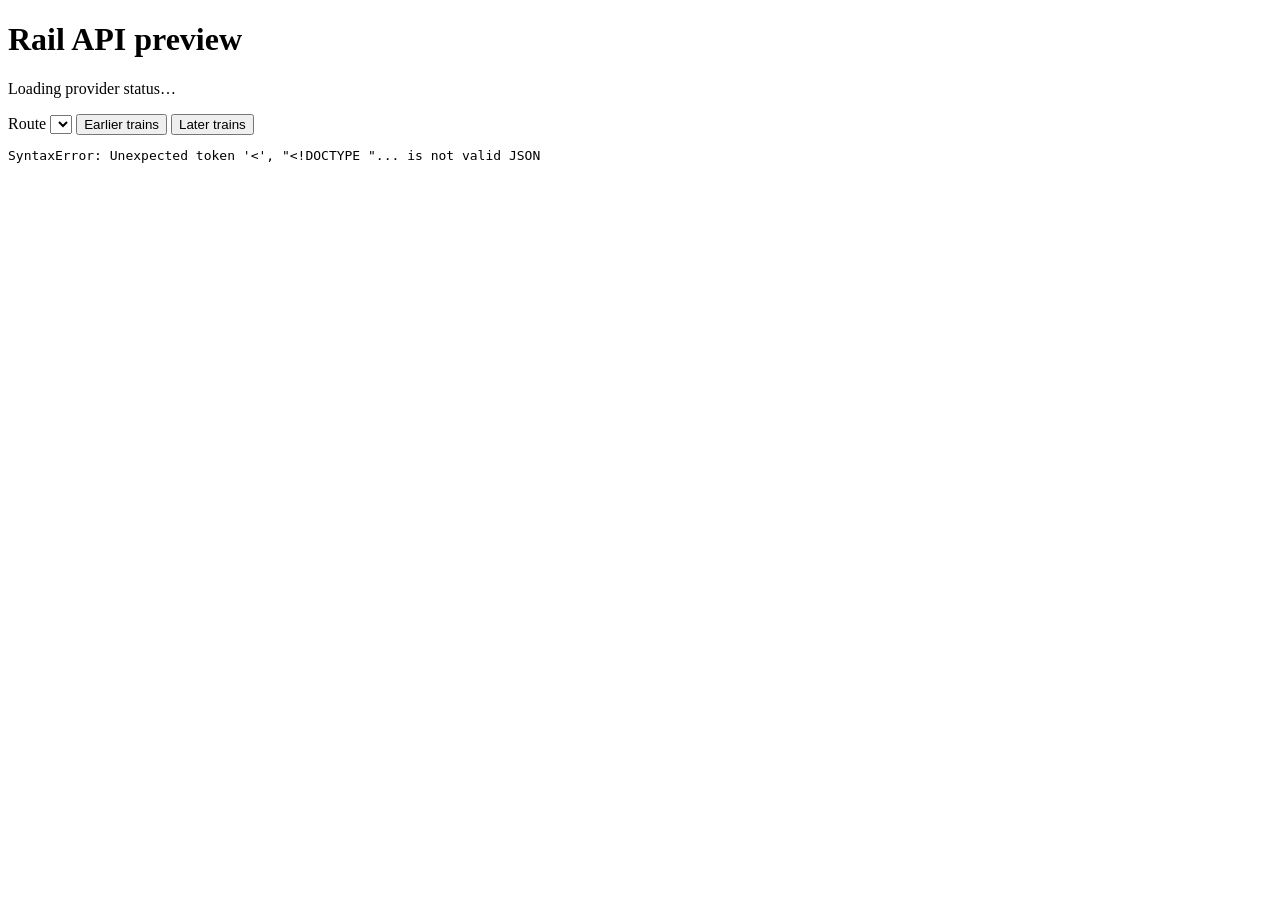
==== app/static/index.html @ 0495fc32 "api: serve offline demo boards with validated offset paging" ====
<!doctype html>
<html lang="en-GB">
<meta charset="utf-8">
<meta name="viewport" content="width=device-width, initial-scale=1">
<title>Rail API preview</title>
<body>
<h1>Rail API preview</h1>
<p id="mode">Loading provider status…</p>
<label>Route <select id="route"></select></label>
<button id="earlier">Earlier trains</button>
<button id="later">Later trains</button>
<pre id="board" aria-live="polite"></pre>
<script>
"use strict";
const route = document.getElementById("route");
const output = document.getElementById("board");
const earlier = document.getElementById("earlier");
const later = document.getElementById("later");
let offsets = [0], next = null;
async function load() {
  earlier.disabled = later.disabled = true;
  try {
    const query = new URLSearchParams({route: route.value, offset: offsets.at(-1)});
    const response = await fetch("/api/board?" + query);
    const data = await response.json();
    if (!response.ok) throw new Error(data.detail || "Could not load board");
    output.textContent = JSON.stringify(data, null, 2);
    next = data.next_offset;
    earlier.disabled = offsets.length === 1 && data.earlier_offset === null;
    later.disabled = !data.has_next;
  } catch (error) { output.textContent = String(error); }
}
route.onchange = () => { offsets = [0]; load(); };
earlier.onclick = () => { if (offsets.length > 1) offsets.pop(); else offsets = [-45]; load(); };
later.onclick = () => { if (next !== null) { offsets.push(next); load(); } };
async function start() {
  try {
    const health = await (await fetch("/api/health")).json();
    document.getElementById("mode").textContent = health.demo
      ? "DEMO DATA — these are not real trains." : "Live provider unavailable in phase 1.";
    const routes = await (await fetch("/api/routes")).json();
    for (const item of routes) {
      const option = document.createElement("option");
      option.value = item.id; option.textContent = item.label; route.append(option);
    }
    if (routes.length) await load(); else output.textContent = "No saved routes.";
  } catch (error) { output.textContent = String(error); }
}
start();
</script>
</body>
</html>
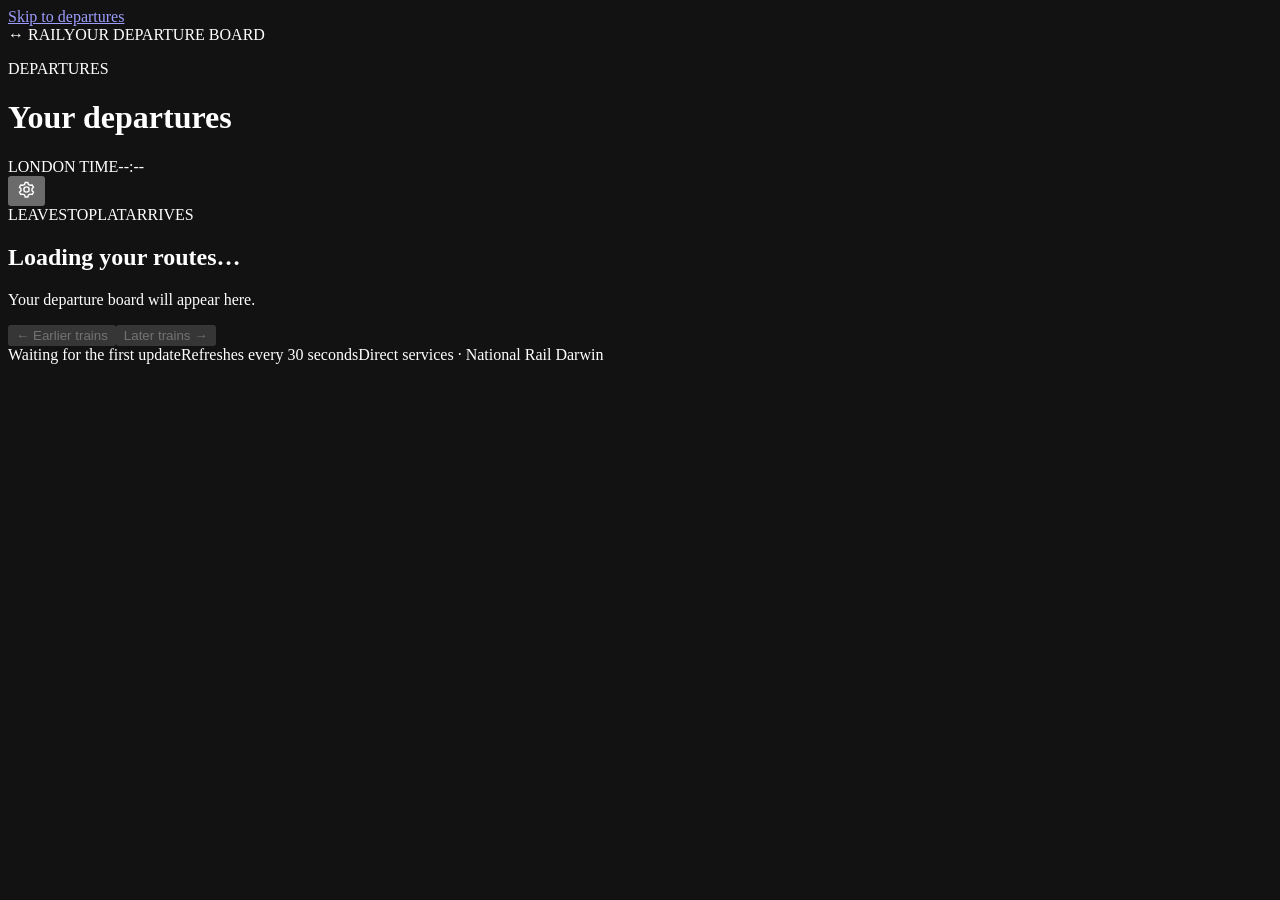
==== commit a4bc2a84: "Build responsive amber departure board and route settings" ====
--- a/app/static/index.html
+++ b/app/static/index.html
@@ -1,52 +1,65 @@
 <!doctype html>
 <html lang="en-GB">
-<meta charset="utf-8">
-<meta name="viewport" content="width=device-width, initial-scale=1">
-<title>Rail API preview</title>
+<head>
+  <meta charset="utf-8">
+  <meta name="viewport" content="width=device-width, initial-scale=1, viewport-fit=cover">
+  <meta name="color-scheme" content="dark">
+  <meta name="theme-color" content="#0a0907">
+  <meta name="mobile-web-app-capable" content="yes">
+  <meta name="apple-mobile-web-app-capable" content="yes">
+  <meta name="apple-mobile-web-app-status-bar-style" content="black-translucent">
+  <meta name="apple-mobile-web-app-title" content="Rail">
+  <title>Rail · Departures</title>
+  <link rel="manifest" href="/manifest.webmanifest">
+  <link rel="icon" href="/static/icons/icon.svg" type="image/svg+xml">
+  <link rel="apple-touch-icon" href="/static/icons/apple-touch-icon.png">
+  <link rel="stylesheet" href="/static/board.css">
+  <script src="/static/board.js" defer></script>
+</head>
 <body>
-<h1>Rail API preview</h1>
-<p id="mode">Loading provider status…</p>
-<label>Route <select id="route"></select></label>
-<button id="earlier">Earlier trains</button>
-<button id="later">Later trains</button>
-<pre id="board" aria-live="polite"></pre>
-<script>
-"use strict";
-const route = document.getElementById("route");
-const output = document.getElementById("board");
-const earlier = document.getElementById("earlier");
-const later = document.getElementById("later");
-let offsets = [0], next = null;
-async function load() {
-  earlier.disabled = later.disabled = true;
-  try {
-    const query = new URLSearchParams({route: route.value, offset: offsets.at(-1)});
-    const response = await fetch("/api/board?" + query);
-    const data = await response.json();
-    if (!response.ok) throw new Error(data.detail || "Could not load board");
-    output.textContent = JSON.stringify(data, null, 2);
-    next = data.next_offset;
-    earlier.disabled = offsets.length === 1 && data.earlier_offset === null;
-    later.disabled = !data.has_next;
-  } catch (error) { output.textContent = String(error); }
-}
-route.onchange = () => { offsets = [0]; load(); };
-earlier.onclick = () => { if (offsets.length > 1) offsets.pop(); else offsets = [-45]; load(); };
-later.onclick = () => { if (next !== null) { offsets.push(next); load(); } };
-async function start() {
-  try {
-    const health = await (await fetch("/api/health")).json();
-    document.getElementById("mode").textContent = health.demo
-      ? "DEMO DATA — these are not real trains." : "Live provider unavailable in phase 1.";
-    const routes = await (await fetch("/api/routes")).json();
-    for (const item of routes) {
-      const option = document.createElement("option");
-      option.value = item.id; option.textContent = item.label; route.append(option);
-    }
-    if (routes.length) await load(); else output.textContent = "No saved routes.";
-  } catch (error) { output.textContent = String(error); }
-}
-start();
-</script>
+  <a class="skip" href="#departures">Skip to departures</a>
+  <main>
+    <div class="masthead"><span class="brand"><span aria-hidden="true">↔</span> RAIL</span><span>YOUR DEPARTURE BOARD</span></div>
+    <nav class="tabs" id="tabs" role="tablist" aria-label="Saved routes"></nav>
+    <header class="board-head">
+      <div class="route-heading"><p id="route-codes" class="eyebrow">DEPARTURES</p><h1 id="title">Your departures</h1></div>
+      <div class="head-tools"><div class="clock-wrap"><span class="eyebrow">LONDON TIME</span><time id="clock" aria-label="Current London time">--:--</time></div>
+        <button class="icon-button" id="settings-open" type="button" aria-label="Route settings" aria-haspopup="dialog">
+          <svg width="21" height="21" viewBox="0 0 24 24" fill="none" stroke="currentColor" stroke-width="1.6" aria-hidden="true"><path d="m9 3-.7 2.3-2 .9L4 5.8 2.5 8.4l1.7 1.7v2.3l-1.7 1.7L4 16.7l2.3-.4 2 .9L9 19.5h3l.7-2.3 2-.9 2.3.4 1.5-2.6-1.7-1.7v-2.3l1.7-1.7L17 5.8l-2.3.4-2-.9L12 3Z" transform="translate(1.5 1)"/><circle cx="12" cy="12" r="3"/></svg>
+        </button>
+      </div>
+    </header>
+    <div id="mode" class="mode" hidden><strong>DEMO</strong><span>Sample departures. These are not real trains.</span></div>
+    <div id="board-error" class="alert" role="status" hidden></div>
+    <section id="departures" role="tabpanel" tabindex="-1" aria-label="Departures">
+      <div class="columns" aria-hidden="true"><span>LEAVES</span><span>TO</span><span>PLAT</span><span>ARRIVES</span></div>
+      <div id="board-state" class="state" role="status"><h2>Loading your routes…</h2><p>Your departure board will appear here.</p></div>
+      <ul id="services" class="services" aria-label="Departing services"></ul>
+      <details id="notices" class="notices" hidden><summary>Notices <span id="notice-count" class="count"></span></summary><div id="notice-content"></div></details>
+      <div class="pager"><button id="earlier" type="button" disabled><span aria-hidden="true">←</span> Earlier trains</button><button id="later" type="button" disabled>Later trains <span aria-hidden="true">→</span></button></div>
+      <button id="return-now" class="text-button return-now" type="button" hidden>Back to next departures</button>
+      <footer><span id="updated">Waiting for the first update</span><span id="refresh-note">Refreshes every 30 seconds</span><span>Direct services · National Rail Darwin</span></footer>
+    </section>
+    <p id="announcement" class="sr-only" role="status" aria-live="polite"></p>
+    <noscript><p class="alert">Enable JavaScript to load departures and manage routes.</p></noscript>
+  </main>
+
+  <dialog id="settings" aria-labelledby="settings-title">
+    <div class="sheet-head"><div><p class="eyebrow">MAKE IT YOUR JOURNEY</p><h2 id="settings-title">Route settings</h2></div><button id="settings-close" class="icon-button" type="button" aria-label="Close settings">×</button></div>
+    <div class="sheet-body">
+      <div id="settings-message" class="form-message" role="status" hidden></div>
+      <div id="token-section" class="token-section" hidden><label for="admin-token">Editing token</label><input id="admin-token" type="password" autocomplete="off" spellcheck="false"><p class="hint">Route editing is protected. The token is used only while this sheet is open.</p></div>
+      <section aria-labelledby="saved-heading"><div class="section-heading"><h3 id="saved-heading">Saved routes</h3><span class="hint">Tab order</span></div><ul id="saved-routes" class="saved-routes"></ul></section>
+      <form id="route-form">
+        <div class="section-heading"><h3 id="form-heading">Add a journey</h3><button id="cancel-edit" class="text-button" type="button" hidden>Cancel edit</button></div>
+        <div class="station-field"><label for="from">From</label><input id="from" type="search" placeholder="Station name or code" autocomplete="off" spellcheck="false" role="combobox" aria-autocomplete="list" aria-expanded="false" aria-controls="from-results" aria-describedby="from-hint" required maxlength="100"><div id="from-results" class="station-results" role="listbox" aria-label="Departure stations" hidden></div><p class="hint" id="from-hint" aria-live="polite">Search and select a station.</p></div>
+        <div class="station-field"><label for="to">To</label><input id="to" type="search" placeholder="Station name or code" autocomplete="off" spellcheck="false" role="combobox" aria-autocomplete="list" aria-expanded="false" aria-controls="to-results" aria-describedby="to-hint" required maxlength="100"><div id="to-results" class="station-results" role="listbox" aria-label="Destination stations" hidden></div><p class="hint" id="to-hint" aria-live="polite">Search and select a station.</p></div>
+        <div class="form-grid"><div><label for="label">Tab name <span class="hint">(optional)</span></label><input id="label" type="text" placeholder="Use station names" maxlength="100"></div><div><label for="walking">Hide trains leaving in under</label><div class="number-field"><input id="walking" type="number" inputmode="numeric" min="0" max="120" step="1" placeholder="0" aria-describedby="walking-unit"><span id="walking-unit">minutes</span></div></div></div>
+        <label class="checkbox" id="return-option"><input id="add-return" type="checkbox"><span>Add the return journey too</span></label>
+        <button class="primary" id="save-route" type="submit">Add journey</button>
+      </form>
+      <p class="sheet-foot">Routes are shared across your devices. Your last selected tab is remembered on this device.</p>
+    </div>
+  </dialog>
 </body>
 </html>
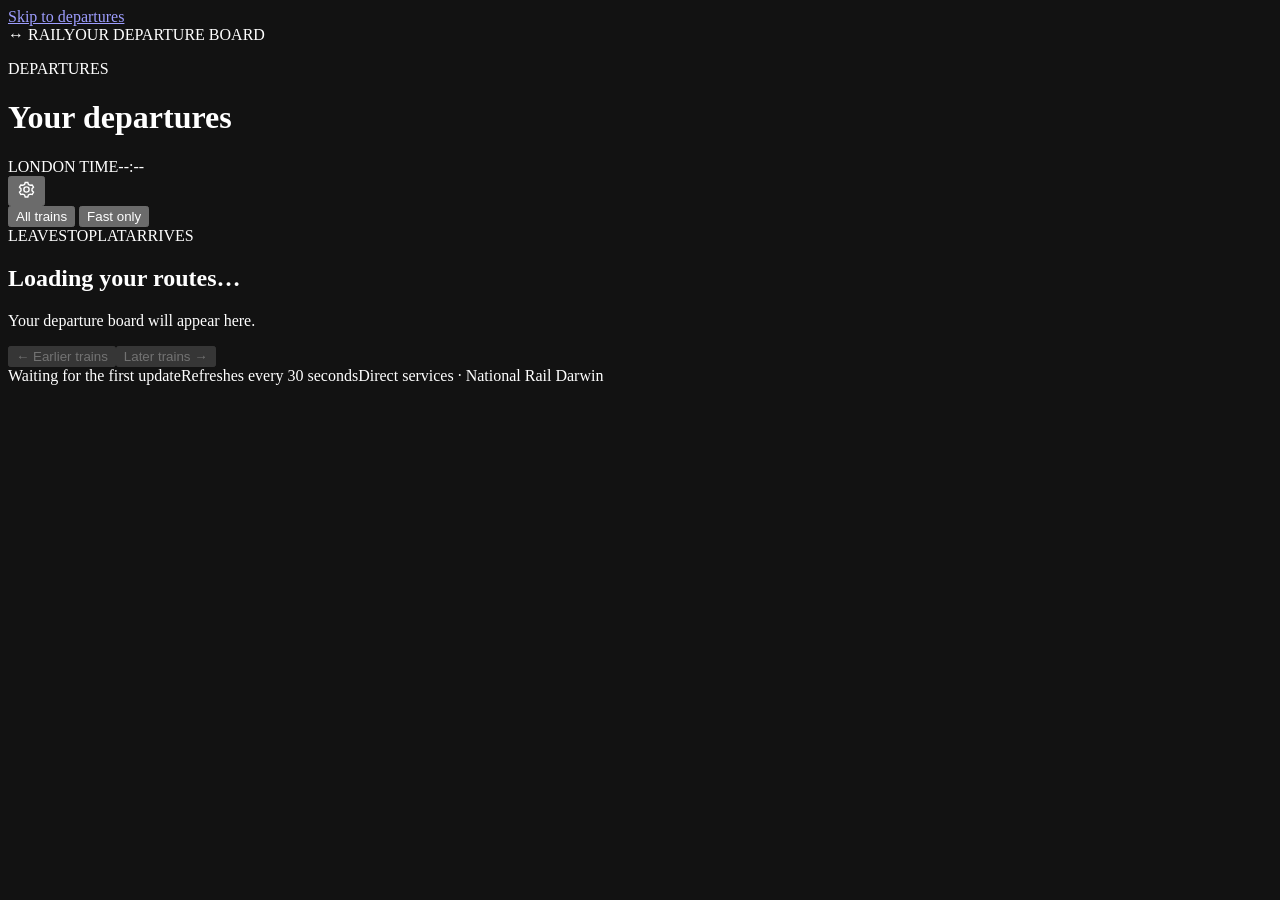
==== commit d554f7c6: "Add remembered fast filter, journey labels and route threshold setting" ====
--- a/app/static/index.html
+++ b/app/static/index.html
@@ -29,6 +29,10 @@
         </button>
       </div>
     </header>
+    <div class="train-filter" role="group" aria-label="Train filter">
+      <button id="filter-all" type="button" aria-pressed="true">All trains</button>
+      <button id="filter-fast" type="button" aria-pressed="false">Fast only</button>
+    </div>
     <div id="mode" class="mode" hidden><strong>DEMO</strong><span>Sample departures. These are not real trains.</span></div>
     <div id="board-error" class="alert" role="status" hidden></div>
     <section id="departures" role="tabpanel" tabindex="-1" aria-label="Departures">
@@ -55,6 +59,7 @@
         <div class="station-field"><label for="from">From</label><input id="from" type="search" placeholder="Station name or code" autocomplete="off" spellcheck="false" role="combobox" aria-autocomplete="list" aria-expanded="false" aria-controls="from-results" aria-describedby="from-hint" required maxlength="100"><div id="from-results" class="station-results" role="listbox" aria-label="Departure stations" hidden></div><p class="hint" id="from-hint" aria-live="polite">Search and select a station.</p></div>
         <div class="station-field"><label for="to">To</label><input id="to" type="search" placeholder="Station name or code" autocomplete="off" spellcheck="false" role="combobox" aria-autocomplete="list" aria-expanded="false" aria-controls="to-results" aria-describedby="to-hint" required maxlength="100"><div id="to-results" class="station-results" role="listbox" aria-label="Destination stations" hidden></div><p class="hint" id="to-hint" aria-live="polite">Search and select a station.</p></div>
         <div class="form-grid"><div><label for="label">Tab name <span class="hint">(optional)</span></label><input id="label" type="text" placeholder="Use station names" maxlength="100"></div><div><label for="walking">Hide trains leaving in under</label><div class="number-field"><input id="walking" type="number" inputmode="numeric" min="0" max="120" step="1" placeholder="0" aria-describedby="walking-unit"><span id="walking-unit">minutes</span></div></div></div>
+        <div class="fast-setting"><label for="fast-max">Fast means at most</label><div class="number-field"><input id="fast-max" type="number" inputmode="numeric" min="0" max="5" step="1" value="1" required aria-describedby="fast-help"><span>stops before <span id="fast-destination">the destination</span></span></div><p class="hint" id="fast-help">Counts intermediate stops, not the destination. 0 means non-stop.</p></div>
         <label class="checkbox" id="return-option"><input id="add-return" type="checkbox"><span>Add the return journey too</span></label>
         <button class="primary" id="save-route" type="submit">Add journey</button>
       </form>
